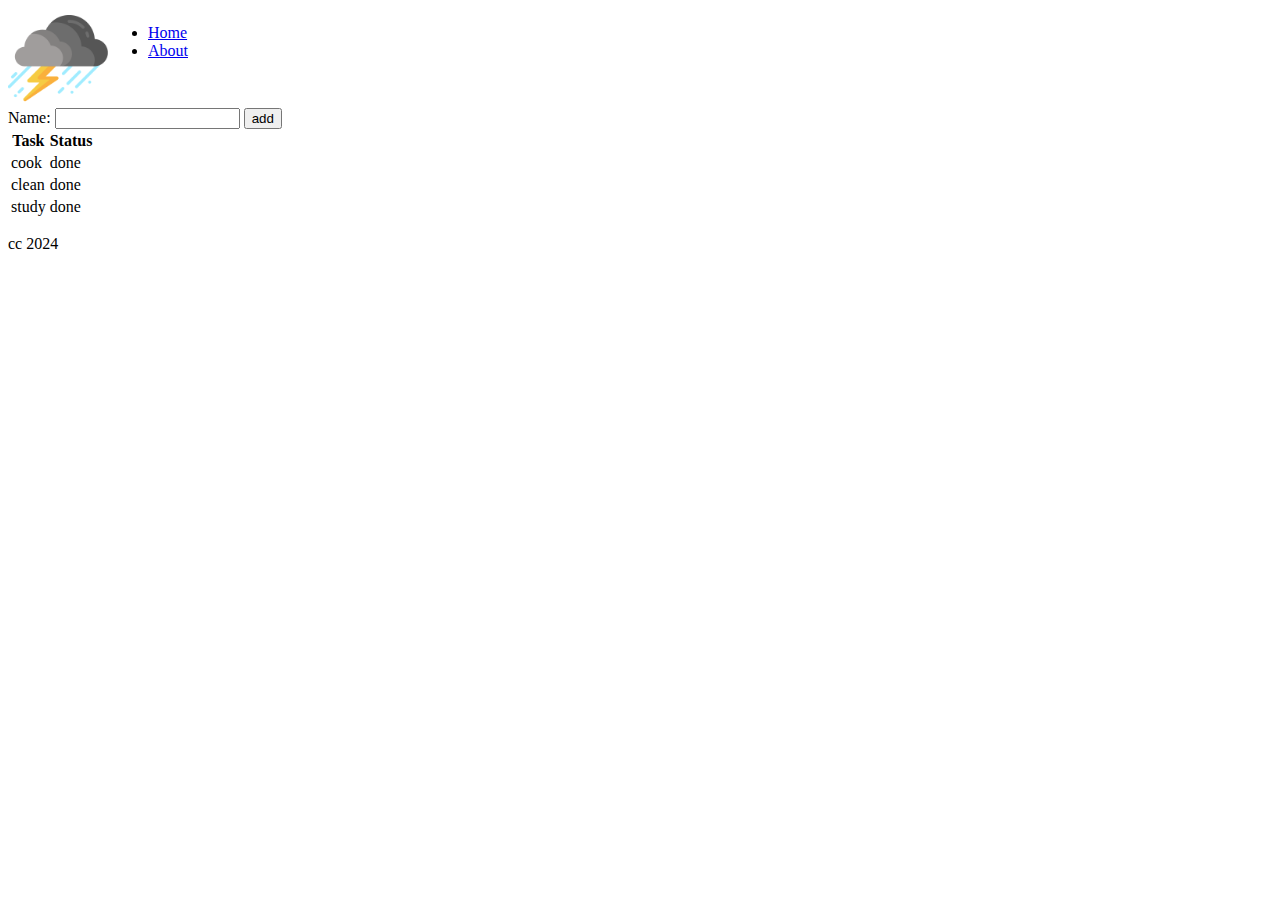
==== index.html @ cb2fa191 "aa" ====
<!DOCTYPE html>
<html lang="en">
<head>
    
    <meta charset="UTF-8">
    <meta name="viewport" content="width=device-width, initial-scale=1.0">
    <title>Home</title>
    <link rel="stylesheet" href="style.css">
</head>

<body>
    <header class="flex">
        <img class="sizeme" src="storm.png" sizes="10px" alt="logo">
        <nav class="move">
            <ul>
                <li><a href="index.html">Home</a></li>
                <li><a href="about.html">About</a></li>
            </ul>
        </nav>
    </header>
    <main>
        <form action="g">
            <label for="name">Name:</label>
            <input type="text" id="name" name="name" required>
            <button name="name">add</button>
            <br>


        
        </form>
        <table>
            <thead>
                <tr>
                    <th>Task</th>
                    <th>Status</th>
                </tr>
            </thead>
            <tbody>
            <tr>
              <td>cook</td>
              <td>done</td>
            </tr>
             <tr>
              <td>clean</td>
              <td>done</td>
            </tr>
             <tr>
              <td>study</td>
              <td>done</td>
            </tr>
        </tbody>
          </table>
    </main>
    <footer>
        <p>cc 2024</p>
    </footer>
</body>
</html>
---- style.css ----
.flex{
    display: flex;
    flex-direction: row;
    
}
.sizeme{
    height: 100px;
    width: 100px;
}
move{
    display: inline-block;
}
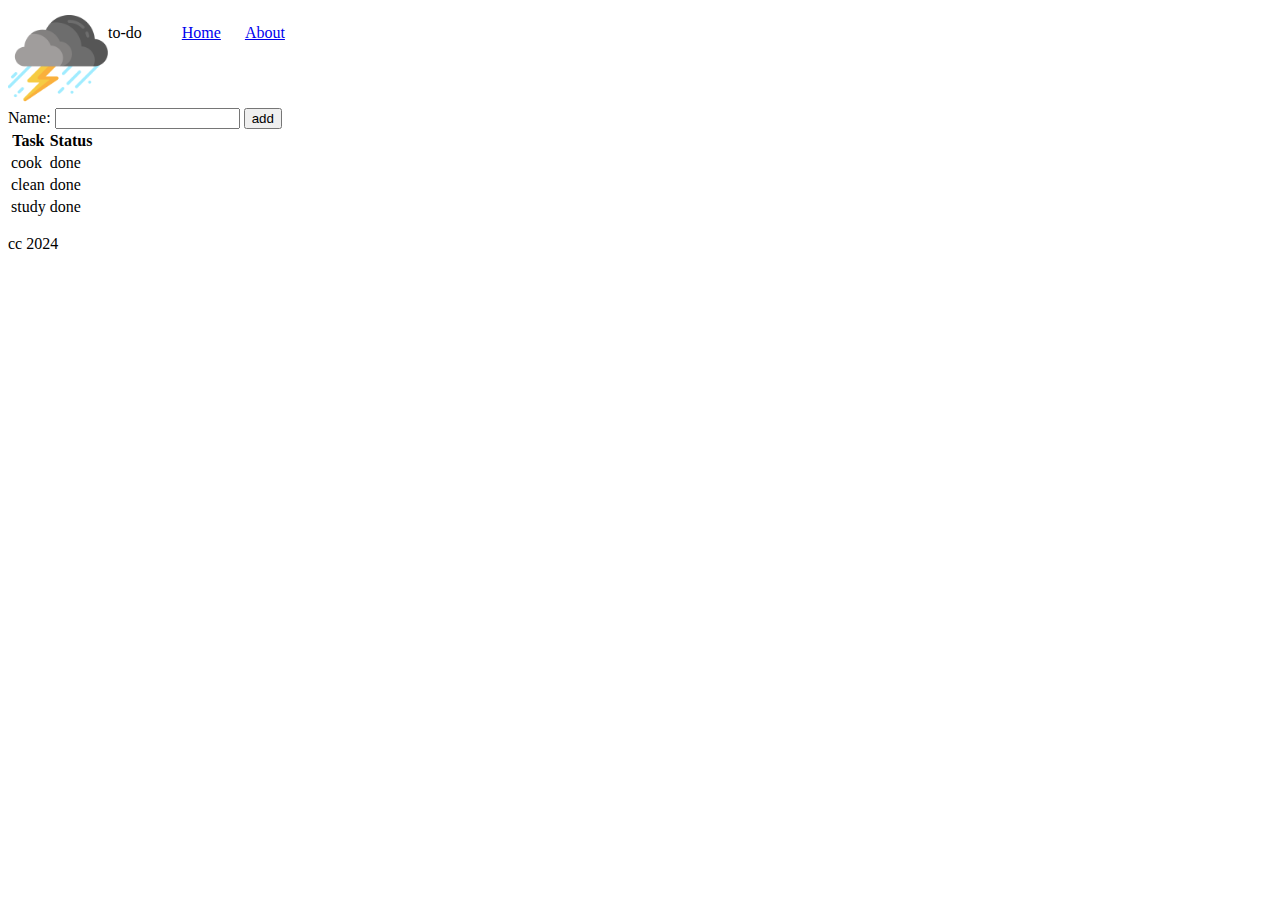
==== commit 6353e076: "done" ====
--- a/index.html
+++ b/index.html
@@ -11,7 +11,8 @@
 <body>
     <header class="flex">
         <img class="sizeme" src="storm.png" sizes="10px" alt="logo">
-        <nav class="move">
+        <p>to-do</p>
+        <nav>
             <ul>
                 <li><a href="index.html">Home</a></li>
                 <li><a href="about.html">About</a></li>
--- a/style.css
+++ b/style.css
@@ -7,6 +7,7 @@
     height: 100px;
     width: 100px;
 }
-move{
+nav ul li {
     display: inline-block;
+    margin-right: 20px; /* Adjust the margin as needed */
 }